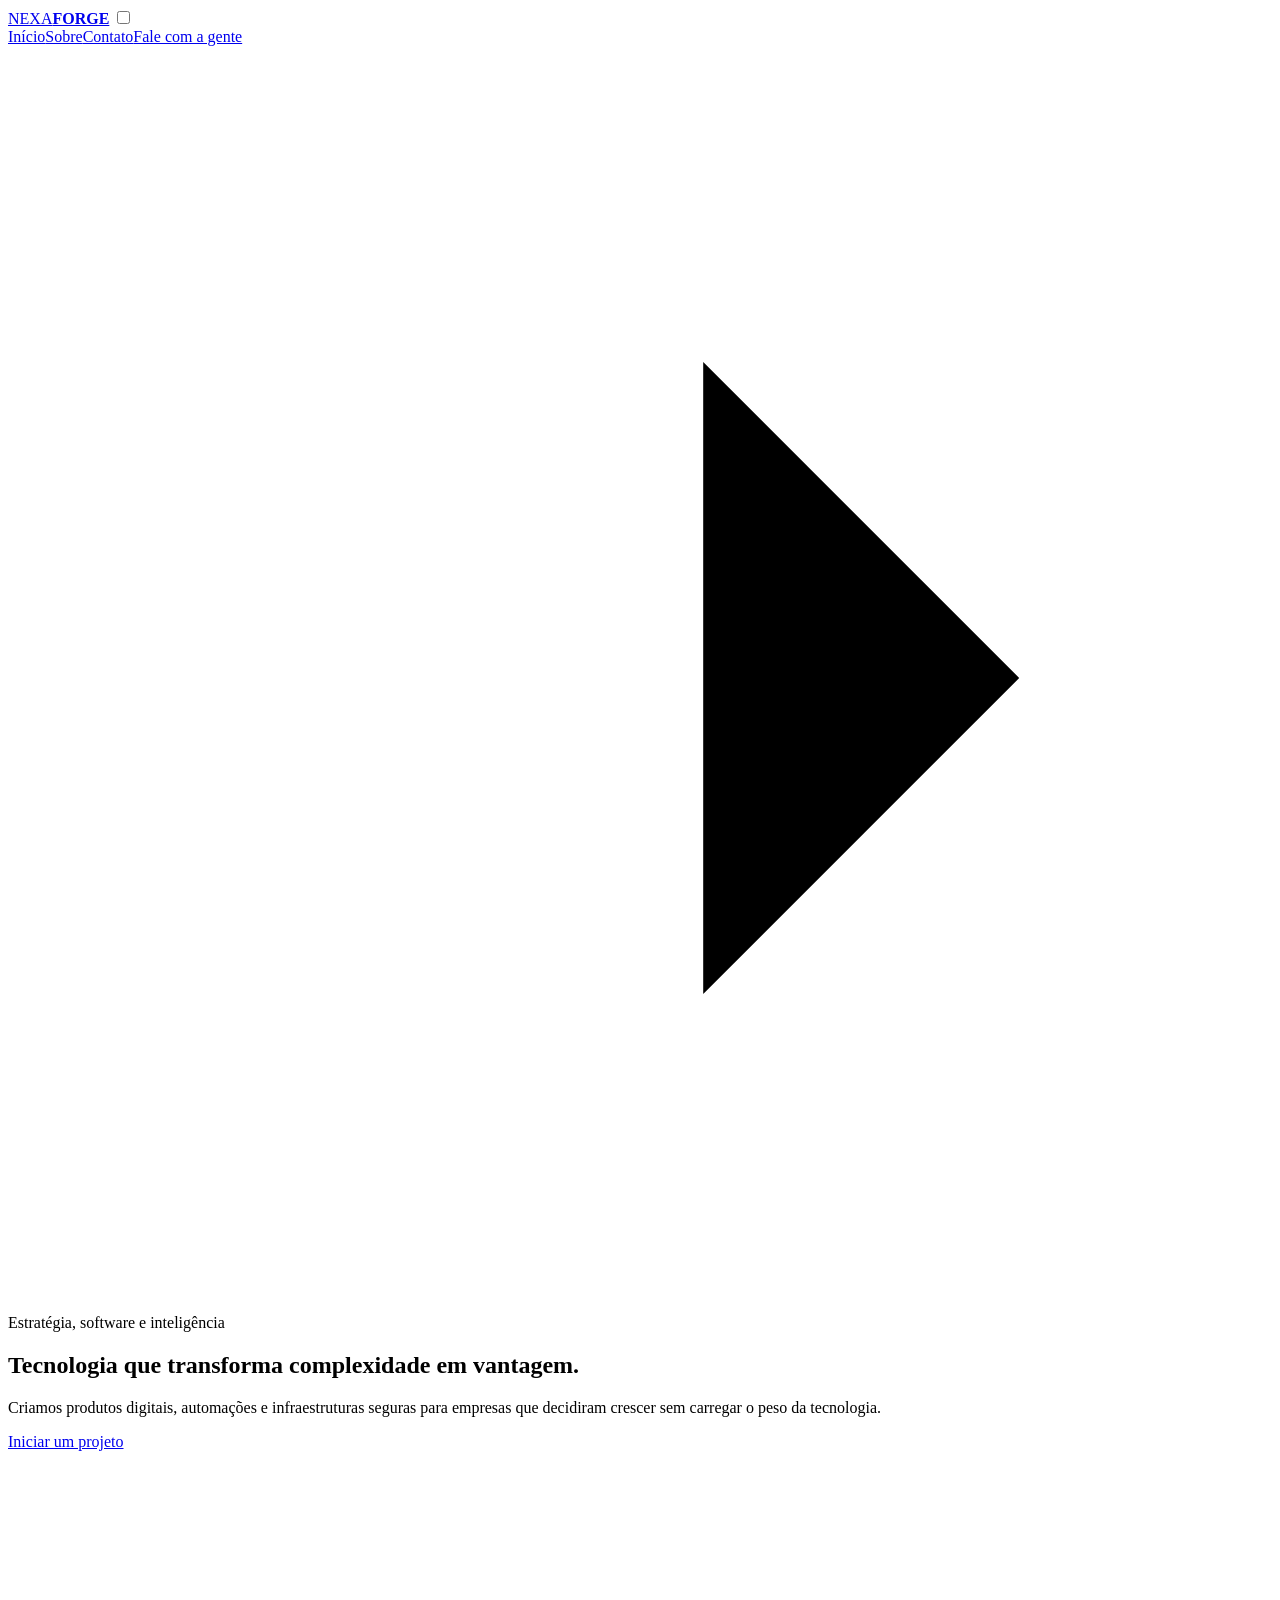
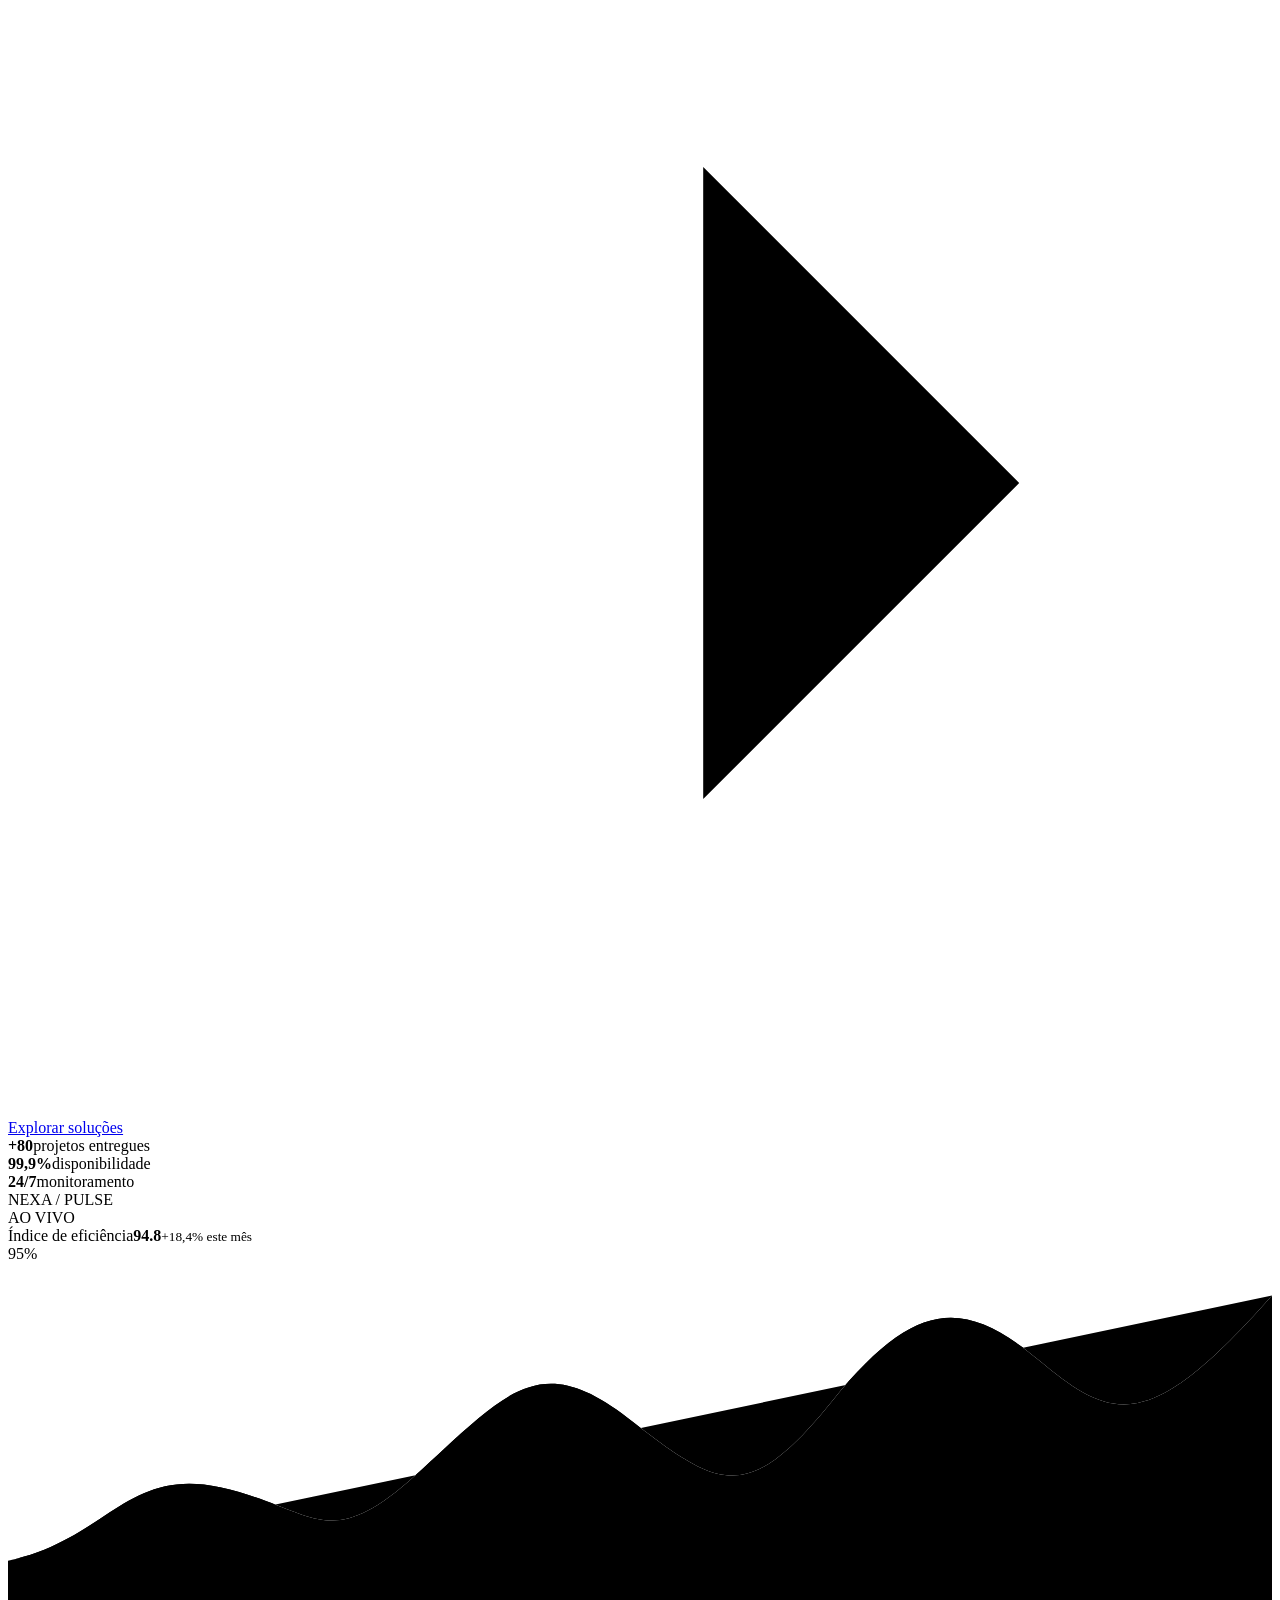
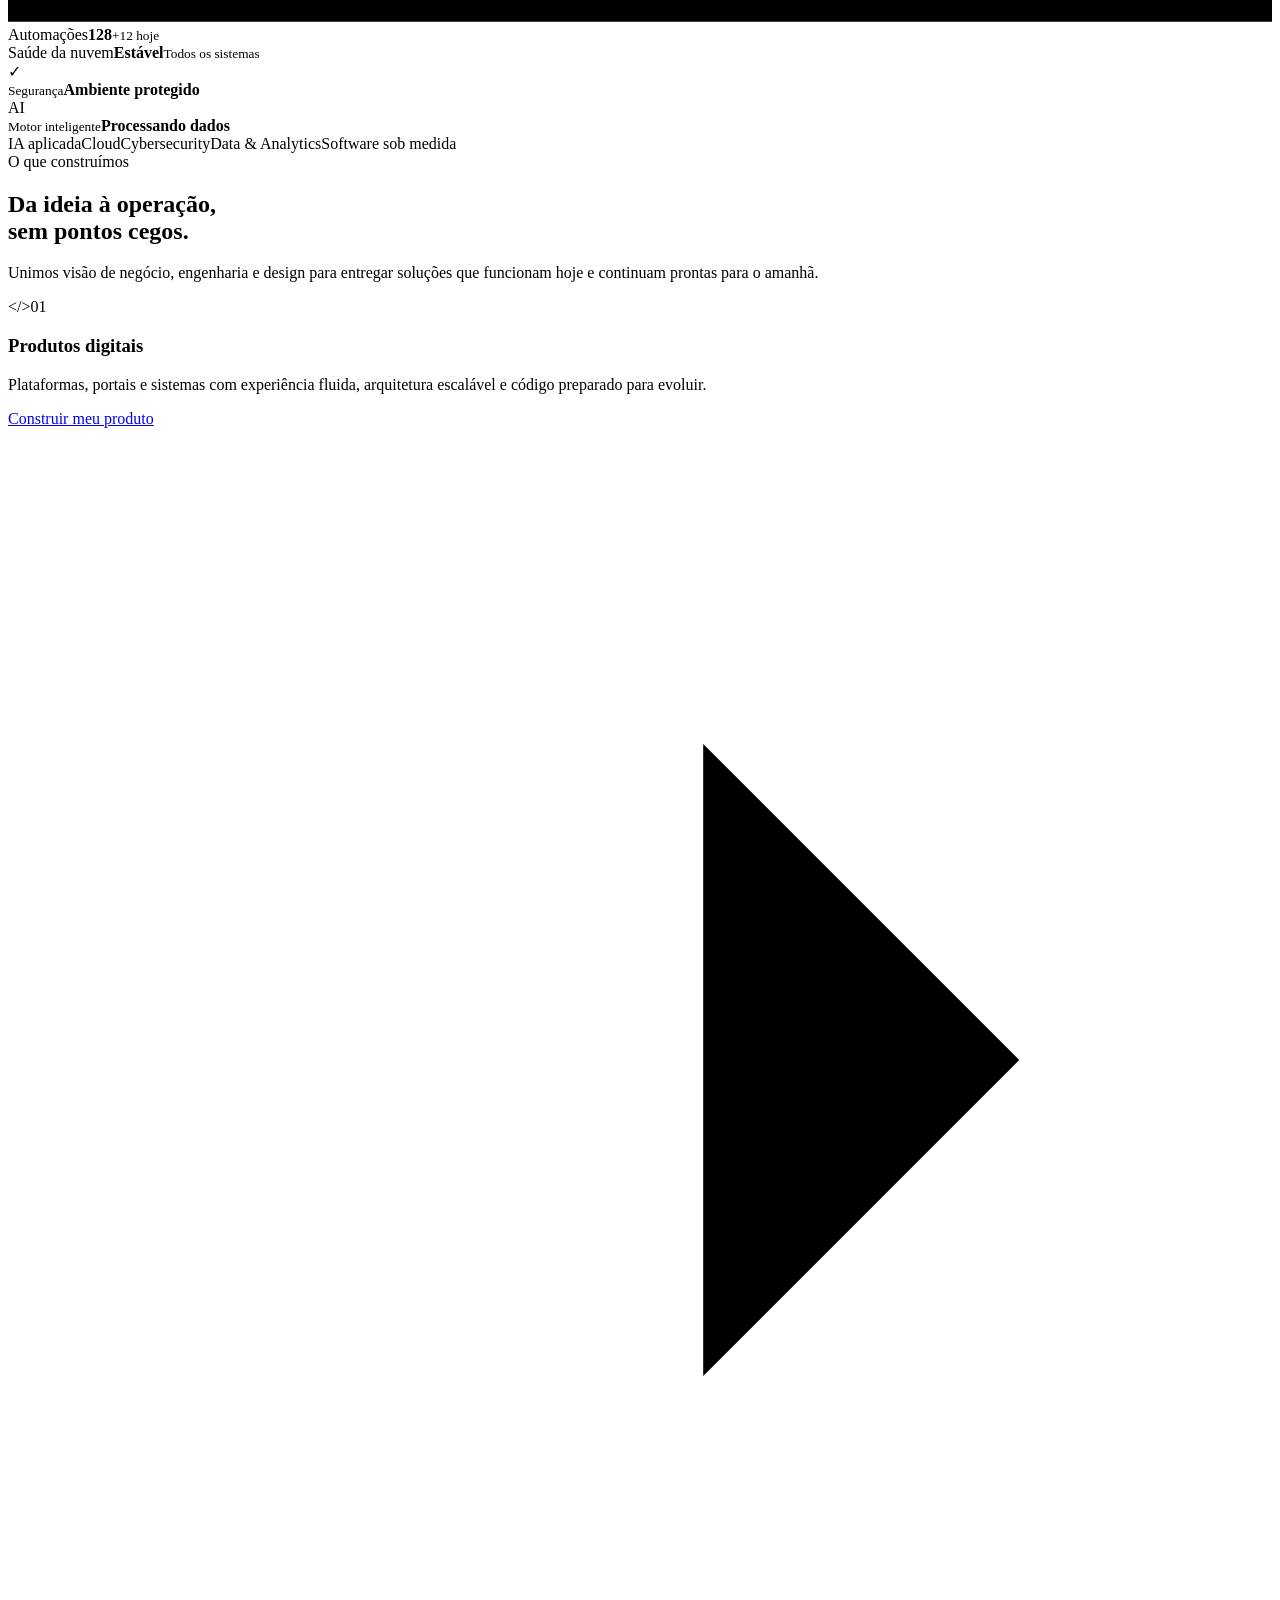
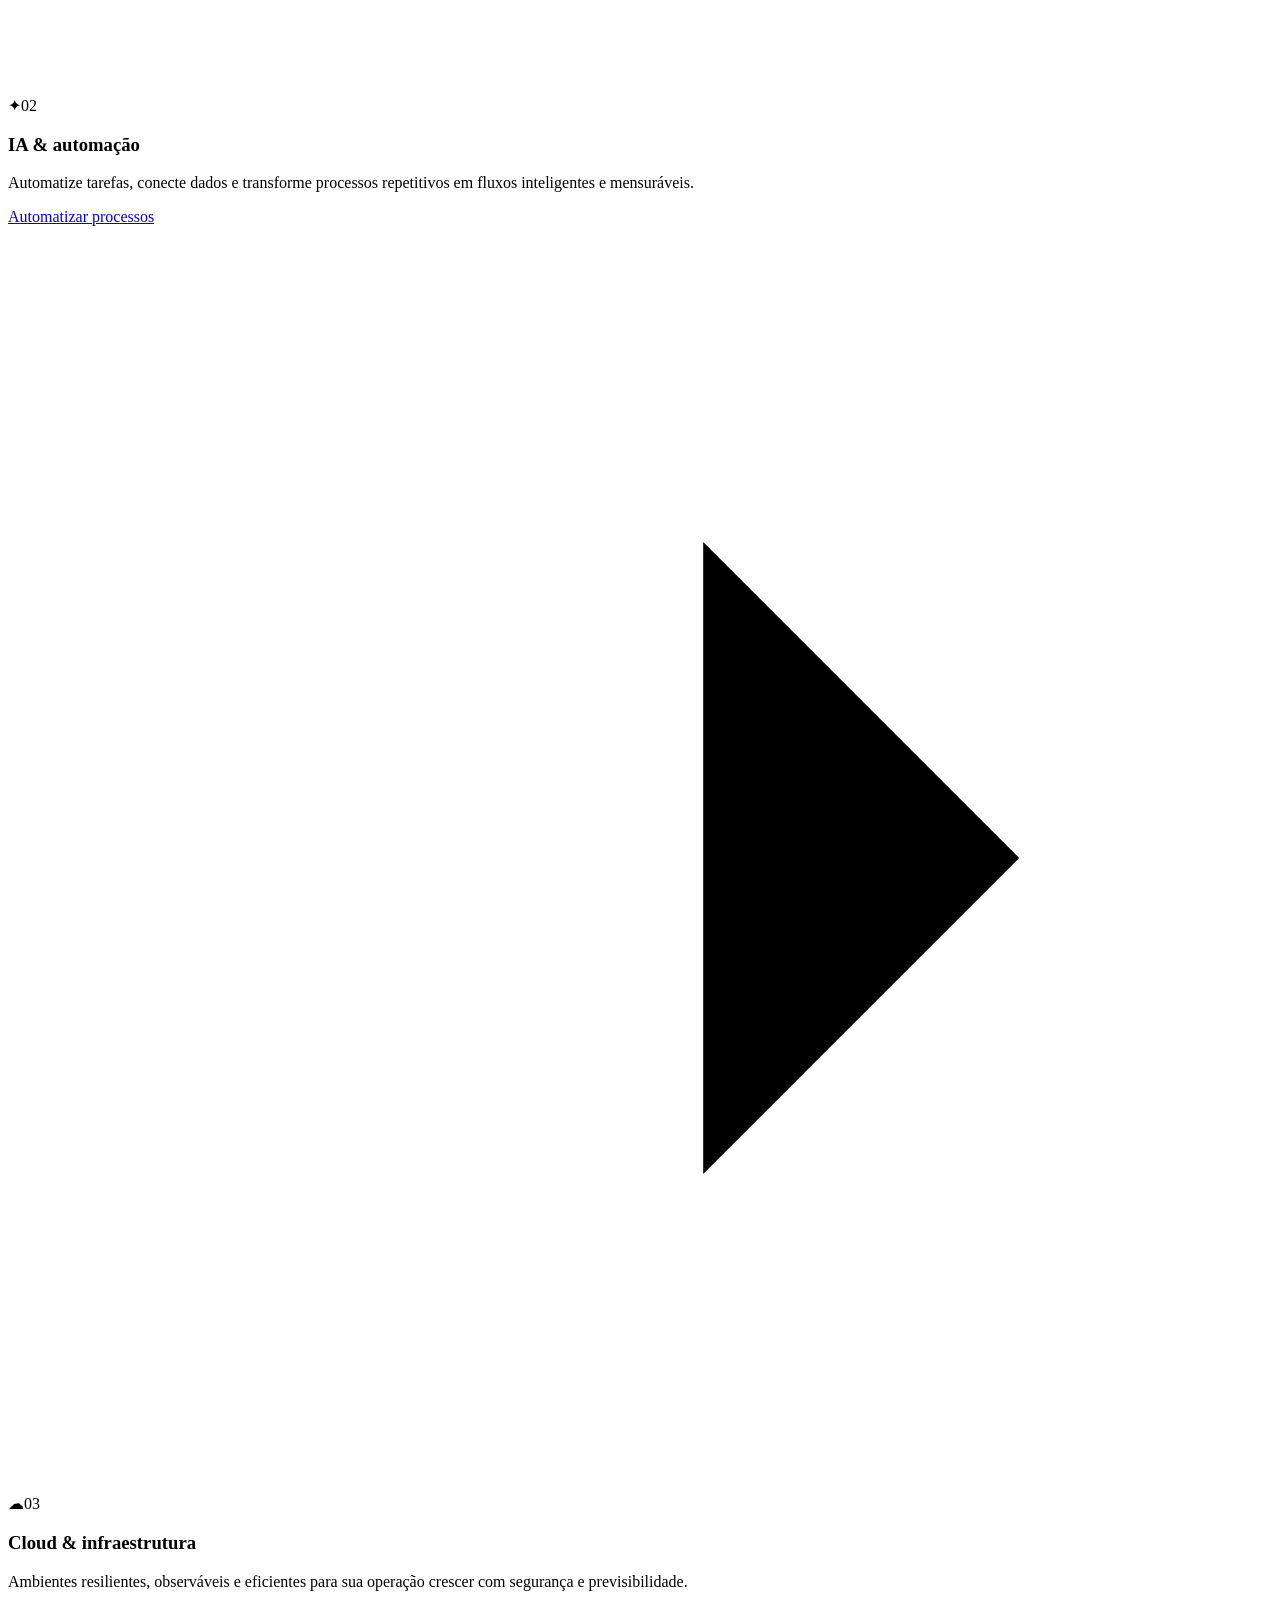
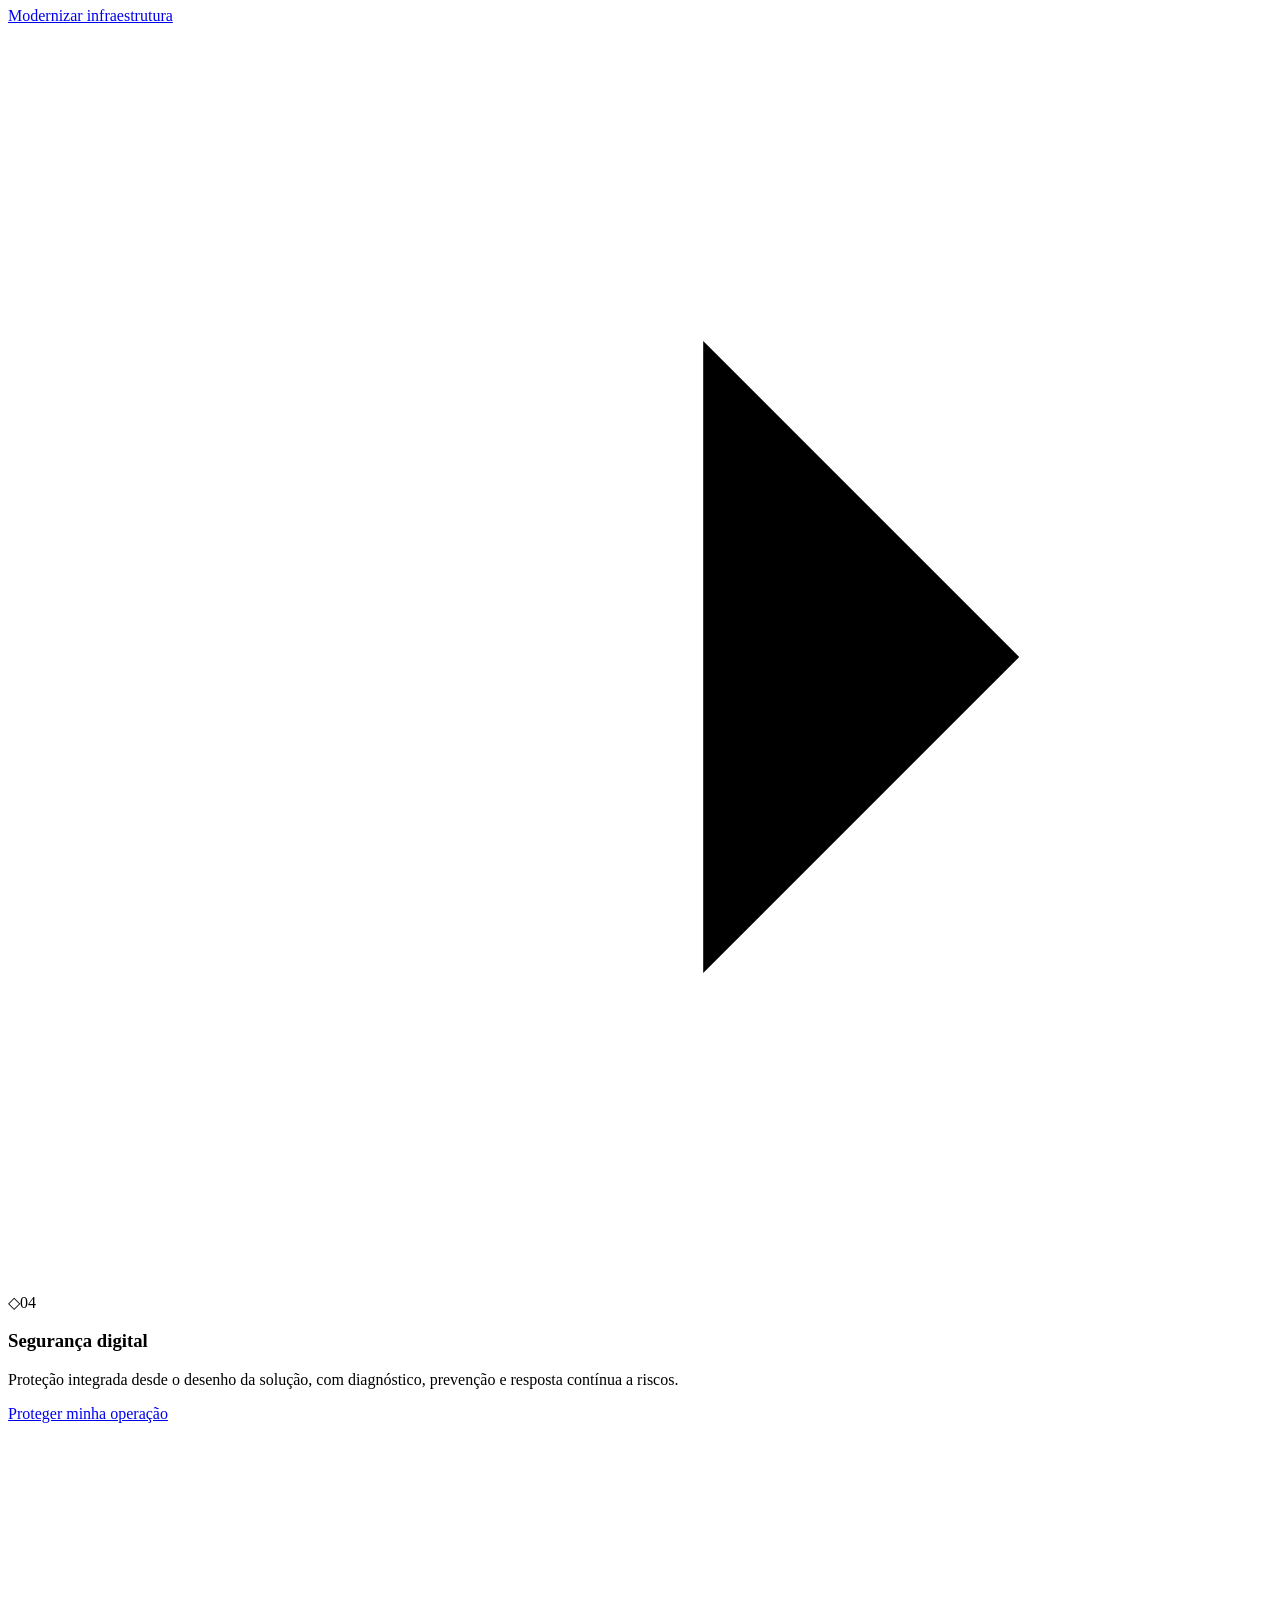
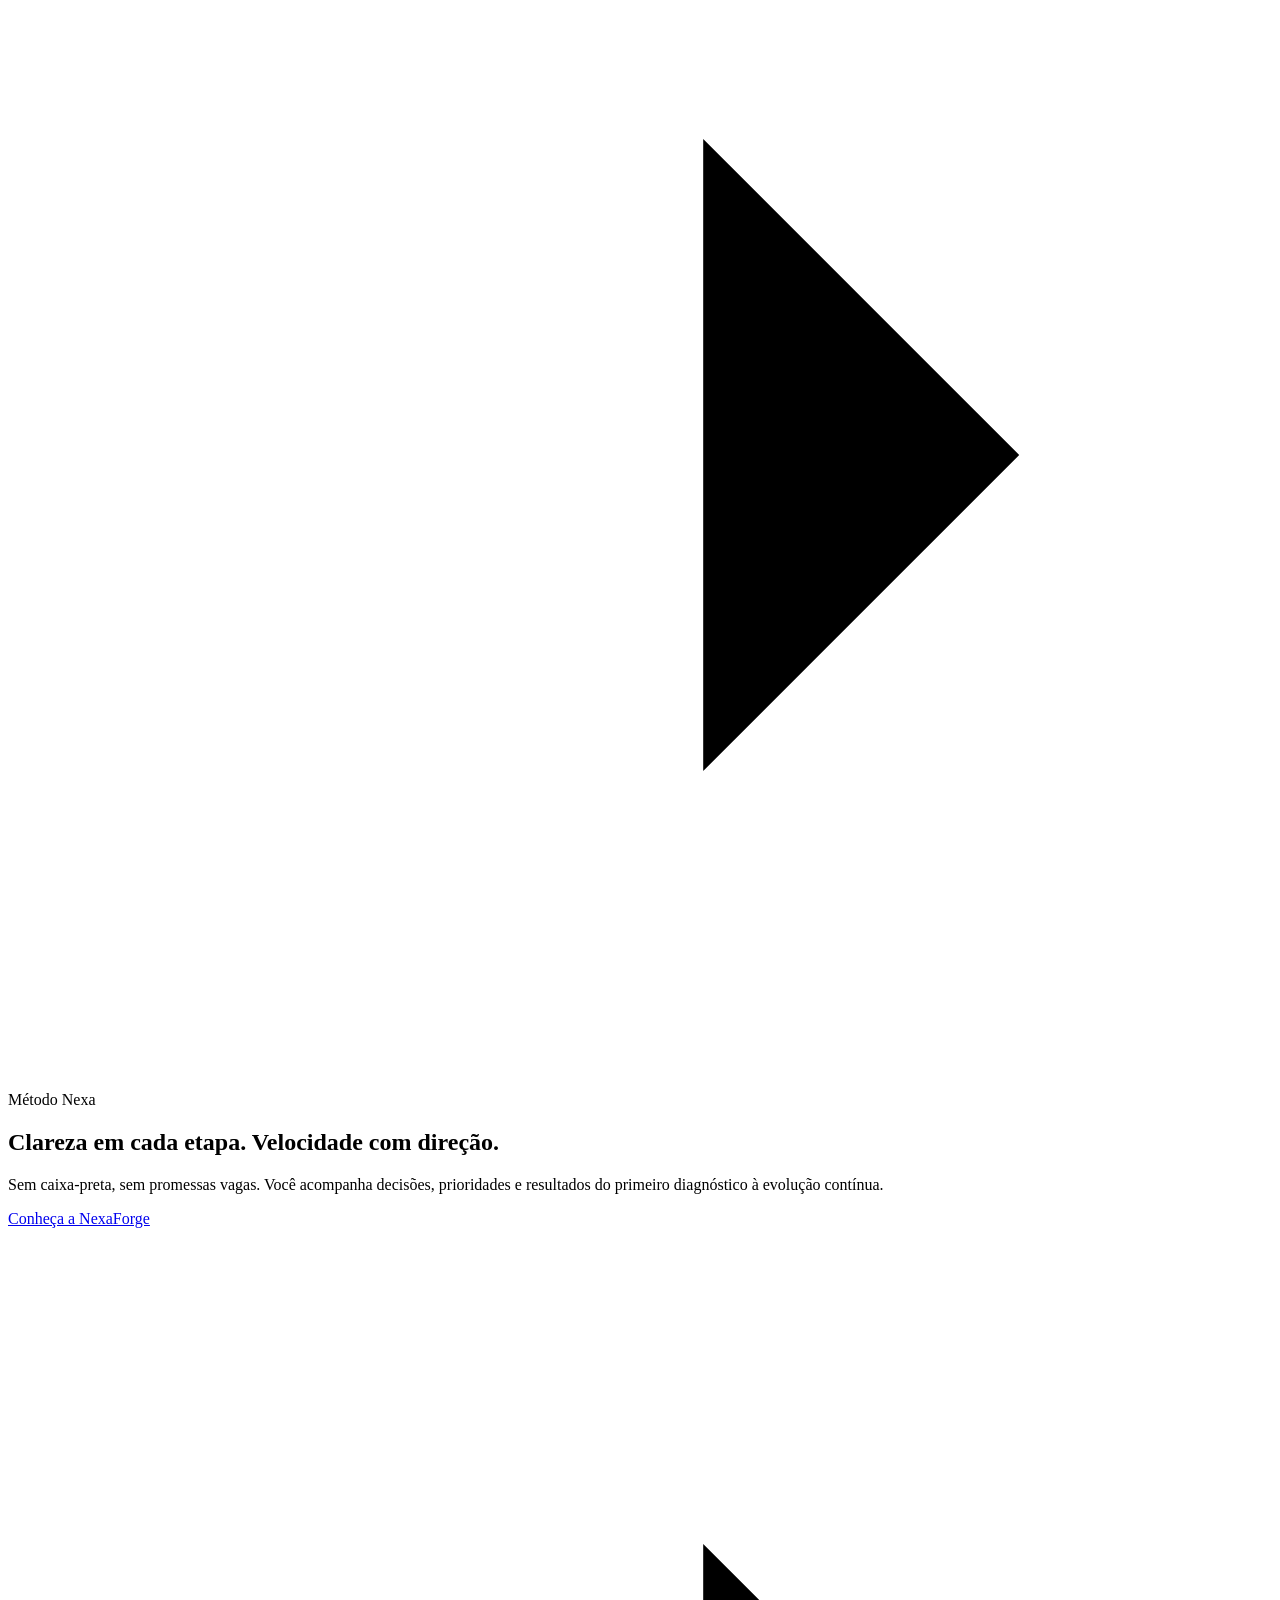
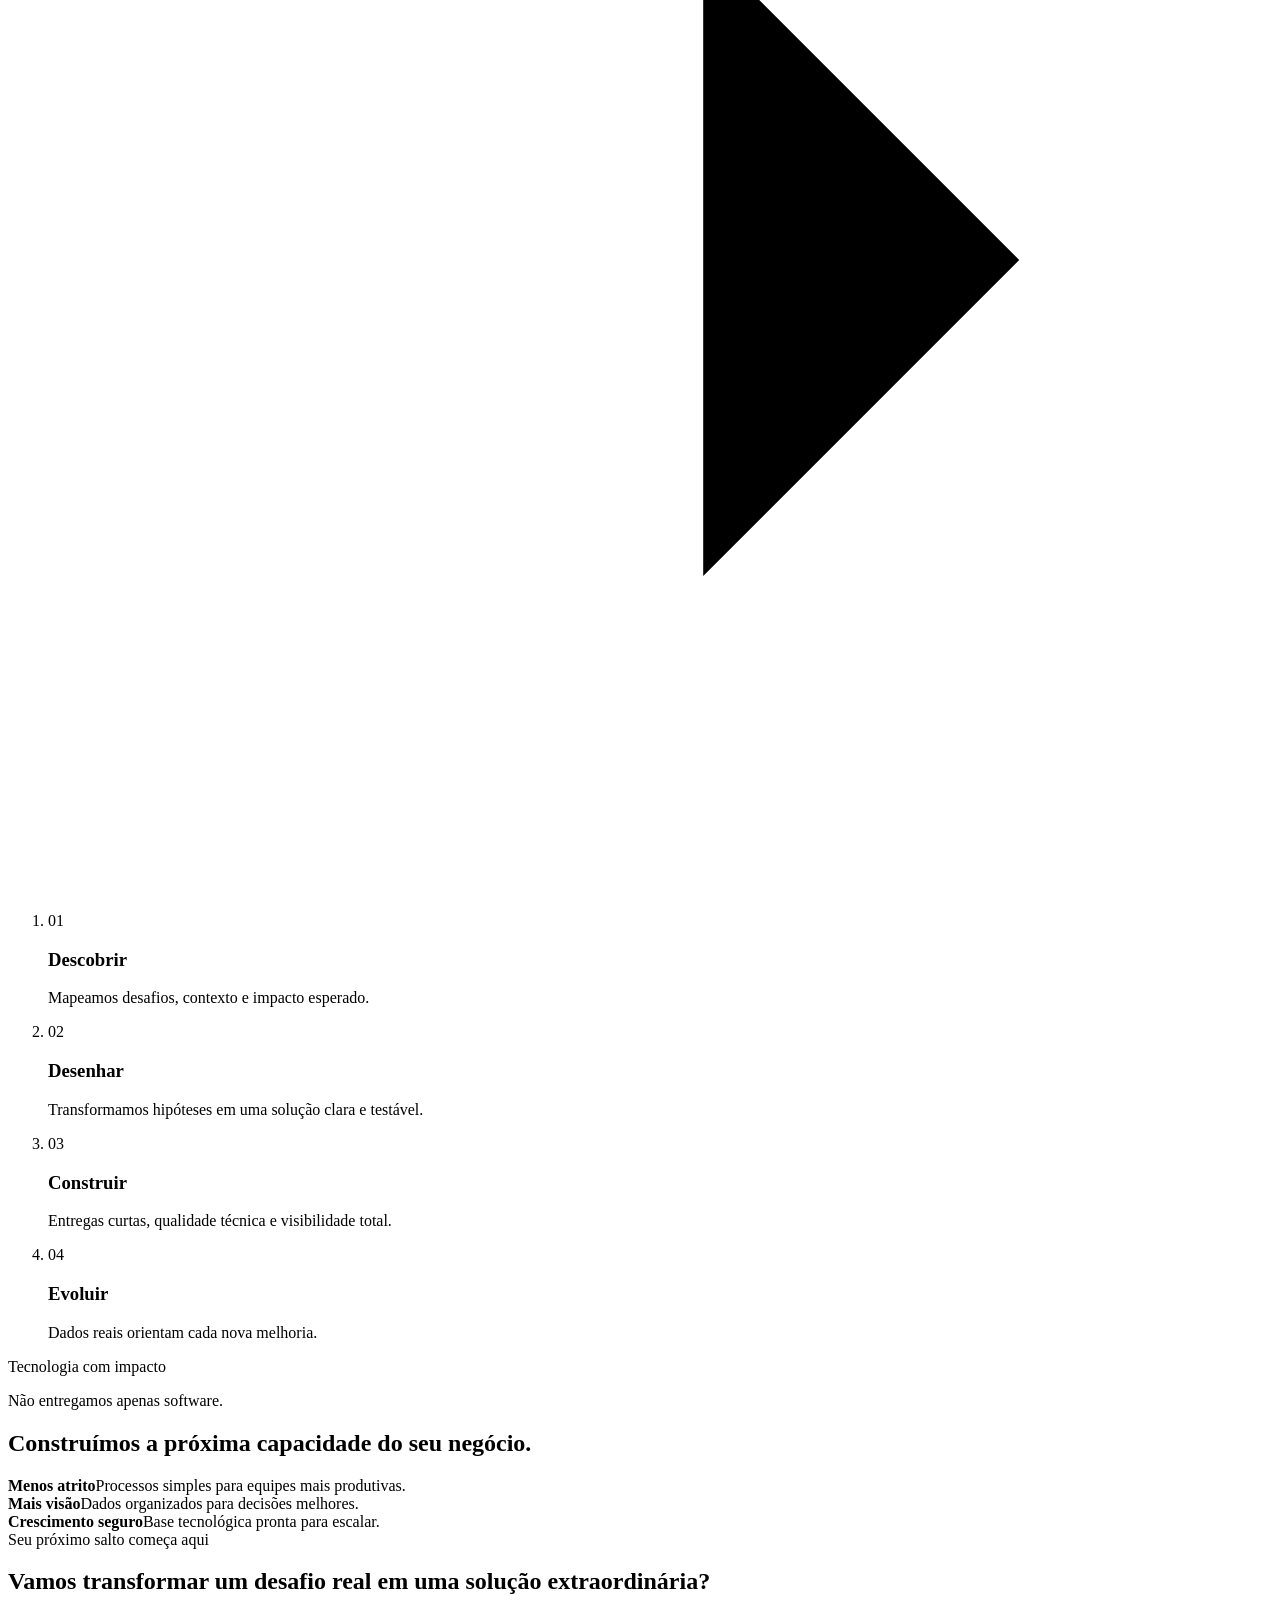
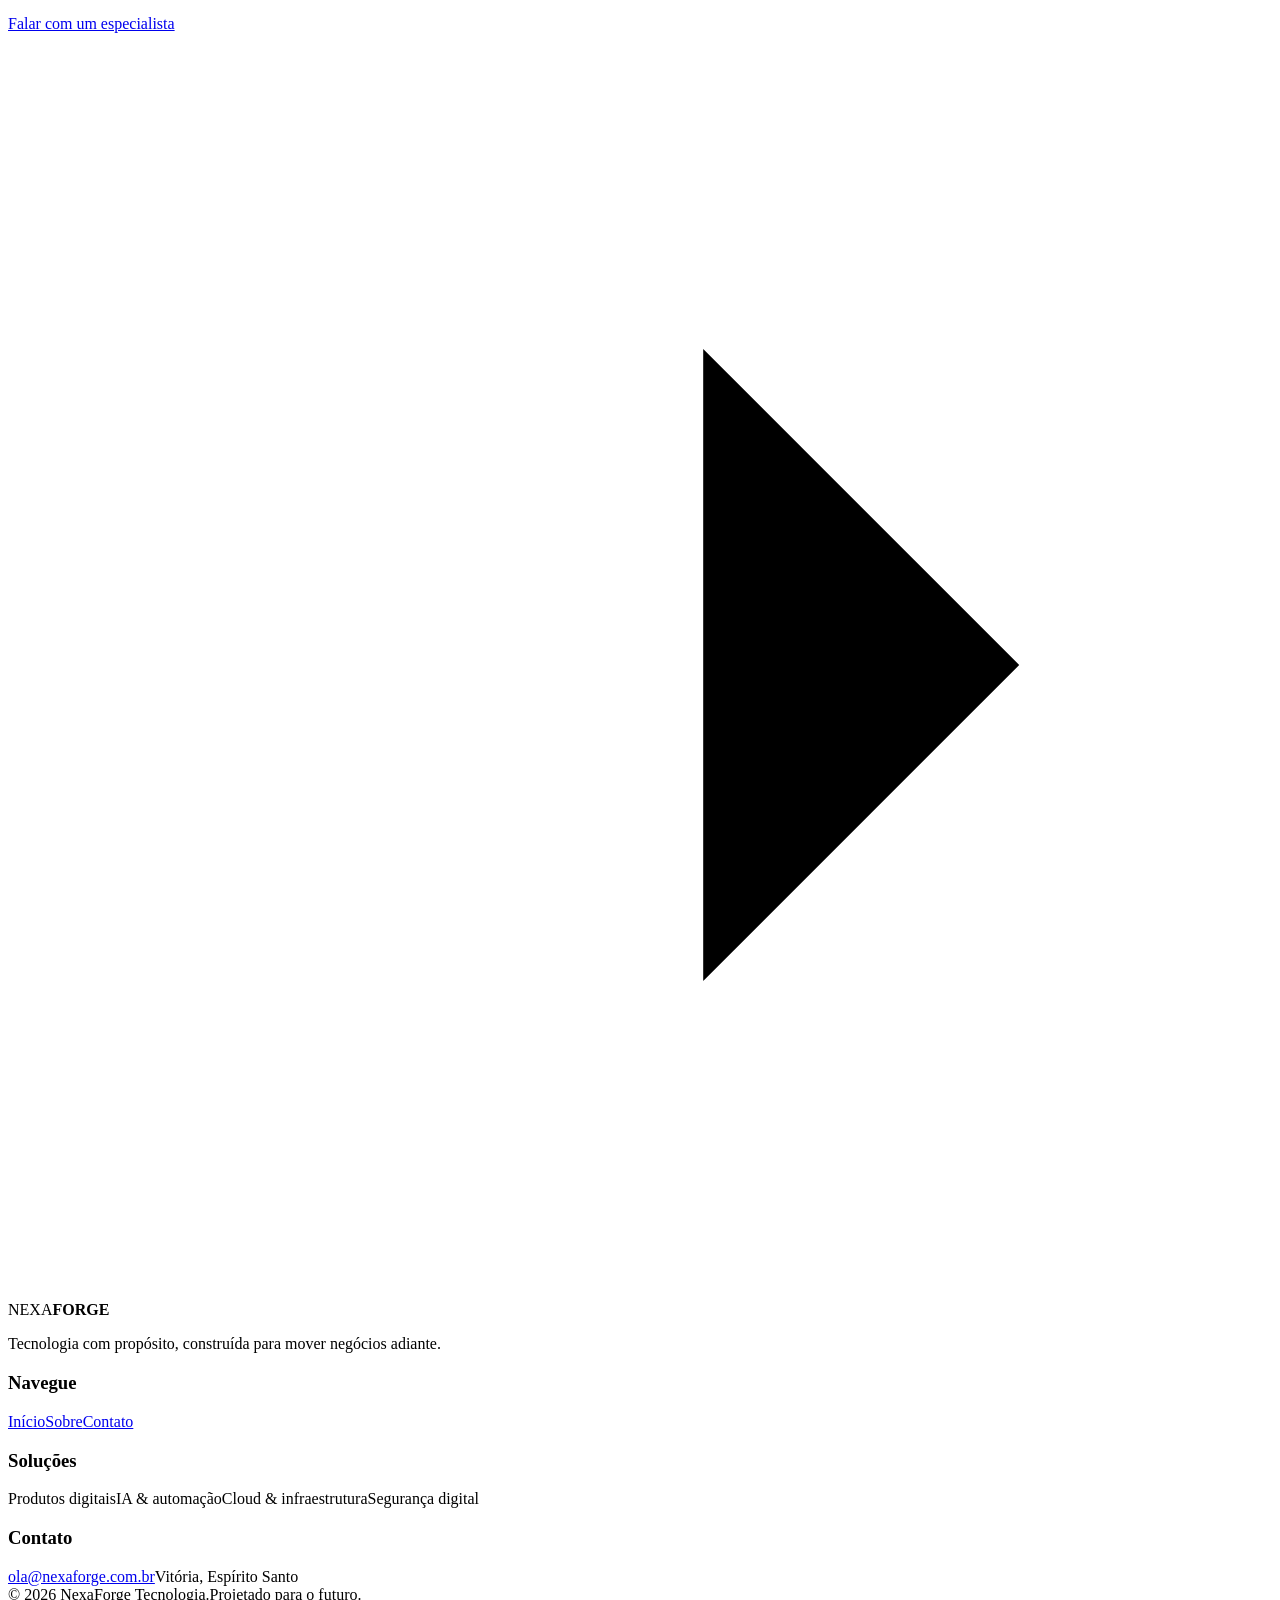
==== index.html @ 442f8306 "Adiciona index.html" ====
<!DOCTYPE html>
<html lang="pt-BR">
<head>
  <meta charset="UTF-8">
  <meta name="viewport" content="width=device-width, initial-scale=1.0">
  <meta name="description" content="Produtos digitais, inteligência artificial, cloud e segurança para empresas que querem crescer.">
  <title>NexaForge Tecnologia | Início</title>
  <link rel="stylesheet" href="style.css">
  <script src="script.js" defer></script>
</head>
<body>
  <header class="site-header">
    <div class="header-inner section-shell">
      <a href="index.html" aria-label="NexaForge - página inicial"><span class="brand"><span class="brand-mark" aria-hidden="true"><i></i><i></i><i></i></span><span>NEXA<strong>FORGE</strong></span></span></a>
      <input class="nav-toggle" type="checkbox" id="nav-toggle" aria-label="Abrir menu">
      <label class="nav-button" for="nav-toggle" aria-hidden="true"><span></span><span></span><span></span></label>
      <nav class="main-nav" aria-label="Navegação principal"><a class="active" href="index.html">Início</a><a href="sobre.html">Sobre</a><a href="contato.html">Contato</a><a class="nav-cta" href="contato.html">Fale com a gente <svg viewBox="0 0 20 20" aria-hidden="true"><path d="M4 10h11M11 5l5 5-5 5"></path></svg></a></nav>
    </div>
  </header>

  <main>
    <section class="hero section-shell" id="inicio">
      <div class="hero-copy reveal">
        <span class="eyebrow"><span class="status-dot"></span> Estratégia, software e inteligência</span>
        <h1>Tecnologia que transforma <span>complexidade</span> em vantagem.</h1>
        <p class="hero-lead">Criamos produtos digitais, automações e infraestruturas seguras para empresas que decidiram crescer sem carregar o peso da tecnologia.</p>
        <div class="hero-actions"><a class="button button-primary" href="contato.html">Iniciar um projeto <svg viewBox="0 0 20 20" aria-hidden="true"><path d="M4 10h11M11 5l5 5-5 5"></path></svg></a><a class="button button-ghost" href="#solucoes">Explorar soluções</a></div>
        <div class="hero-proof" aria-label="Diferenciais"><div><strong>+80</strong><span>projetos entregues</span></div><div><strong>99,9%</strong><span>disponibilidade</span></div><div><strong>24/7</strong><span>monitoramento</span></div></div>
      </div>
      <div class="hero-visual reveal" aria-label="Painel tecnológico abstrato">
        <div class="orb orb-one"></div><div class="orb orb-two"></div>
        <div class="dashboard">
          <div class="dashboard-top"><div class="dash-brand"><span class="mini-mark"></span>NEXA / PULSE</div><div class="live"><i></i> AO VIVO</div></div>
          <div class="signal"><div class="signal-copy"><span>Índice de eficiência</span><strong>94.8</strong><small>+18,4% este mês</small></div><div class="signal-ring"><span>95%</span></div></div>
          <div class="chart" aria-hidden="true"><i></i><i></i><i></i><i></i><i></i><i></i><i></i><svg viewBox="0 0 310 88" preserveAspectRatio="none"><defs><linearGradient id="lineFill" x1="0" y1="0" x2="0" y2="1"><stop offset="0" stop-color="#42e8ff" stop-opacity=".28"></stop><stop offset="1" stop-color="#42e8ff" stop-opacity="0"></stop></linearGradient></defs><path class="chart-area" d="M0 73 C24 68 29 50 52 55 S78 72 100 52 S130 21 152 38 S181 60 202 34 S235 9 253 24 S280 42 310 8 L310 88 L0 88Z"></path><path class="chart-line" d="M0 73 C24 68 29 50 52 55 S78 72 100 52 S130 21 152 38 S181 60 202 34 S235 9 253 24 S280 42 310 8"></path></svg></div>
          <div class="dash-cards"><div><span>Automações</span><strong>128</strong><small>+12 hoje</small></div><div><span>Saúde da nuvem</span><strong>Estável</strong><small>Todos os sistemas</small></div></div>
        </div>
        <div class="float-card float-security"><span class="check">✓</span><div><small>Segurança</small><strong>Ambiente protegido</strong></div></div><div class="float-card float-ai"><span class="ai-chip">AI</span><div><small>Motor inteligente</small><strong>Processando dados</strong></div></div>
      </div>
    </section>

    <section class="trust-bar" aria-label="Tecnologias e competências"><div class="section-shell trust-inner"><span>IA aplicada</span><i></i><span>Cloud</span><i></i><span>Cybersecurity</span><i></i><span>Data &amp; Analytics</span><i></i><span>Software sob medida</span></div></section>

    <section class="section-shell section" id="solucoes">
      <div class="section-heading reveal"><div><span class="kicker">O que construímos</span><h2>Da ideia à operação,<br>sem pontos cegos.</h2></div><p>Unimos visão de negócio, engenharia e design para entregar soluções que funcionam hoje e continuam prontas para o amanhã.</p></div>
      <div class="services-grid">
        <article class="service-card featured reveal"><span class="service-icon">&lt;/&gt;</span><span class="card-number">01</span><h3>Produtos digitais</h3><p>Plataformas, portais e sistemas com experiência fluida, arquitetura escalável e código preparado para evoluir.</p><a href="contato.html">Construir meu produto <svg viewBox="0 0 20 20"><path d="M4 10h11M11 5l5 5-5 5"></path></svg></a></article>
        <article class="service-card reveal"><span class="service-icon">✦</span><span class="card-number">02</span><h3>IA &amp; automação</h3><p>Automatize tarefas, conecte dados e transforme processos repetitivos em fluxos inteligentes e mensuráveis.</p><a href="contato.html">Automatizar processos <svg viewBox="0 0 20 20"><path d="M4 10h11M11 5l5 5-5 5"></path></svg></a></article>
        <article class="service-card reveal"><span class="service-icon">☁</span><span class="card-number">03</span><h3>Cloud &amp; infraestrutura</h3><p>Ambientes resilientes, observáveis e eficientes para sua operação crescer com segurança e previsibilidade.</p><a href="contato.html">Modernizar infraestrutura <svg viewBox="0 0 20 20"><path d="M4 10h11M11 5l5 5-5 5"></path></svg></a></article>
        <article class="service-card reveal"><span class="service-icon">◇</span><span class="card-number">04</span><h3>Segurança digital</h3><p>Proteção integrada desde o desenho da solução, com diagnóstico, prevenção e resposta contínua a riscos.</p><a href="contato.html">Proteger minha operação <svg viewBox="0 0 20 20"><path d="M4 10h11M11 5l5 5-5 5"></path></svg></a></article>
      </div>
    </section>

    <section class="process-wrap"><div class="section-shell section process-grid"><div class="process-intro reveal"><span class="kicker">Método Nexa</span><h2>Clareza em cada etapa. Velocidade com direção.</h2><p>Sem caixa-preta, sem promessas vagas. Você acompanha decisões, prioridades e resultados do primeiro diagnóstico à evolução contínua.</p><a class="text-link" href="sobre.html">Conheça a NexaForge <svg viewBox="0 0 20 20"><path d="M4 10h11M11 5l5 5-5 5"></path></svg></a></div><ol class="steps"><li class="reveal"><span>01</span><div><h3>Descobrir</h3><p>Mapeamos desafios, contexto e impacto esperado.</p></div></li><li class="reveal"><span>02</span><div><h3>Desenhar</h3><p>Transformamos hipóteses em uma solução clara e testável.</p></div></li><li class="reveal"><span>03</span><div><h3>Construir</h3><p>Entregas curtas, qualidade técnica e visibilidade total.</p></div></li><li class="reveal"><span>04</span><div><h3>Evoluir</h3><p>Dados reais orientam cada nova melhoria.</p></div></li></ol></div></section>

    <section class="section-shell section impact-section"><span class="kicker">Tecnologia com impacto</span><div class="impact-grid"><div class="impact-statement reveal"><p>Não entregamos apenas software.</p><h2>Construímos a próxima capacidade do seu negócio.</h2></div><div class="outcome-list reveal"><div><strong>Menos atrito</strong><span>Processos simples para equipes mais produtivas.</span></div><div><strong>Mais visão</strong><span>Dados organizados para decisões melhores.</span></div><div><strong>Crescimento seguro</strong><span>Base tecnológica pronta para escalar.</span></div></div></div></section>
    <section class="section-shell cta-panel reveal"><div><span class="eyebrow">Seu próximo salto começa aqui</span><h2>Vamos transformar um desafio real em uma solução extraordinária?</h2></div><a class="button button-light" href="contato.html">Falar com um especialista <svg viewBox="0 0 20 20"><path d="M4 10h11M11 5l5 5-5 5"></path></svg></a></section>
  </main>

  <footer class="site-footer"><div class="section-shell footer-grid"><div><span class="brand"><span class="brand-mark"><i></i><i></i><i></i></span><span>NEXA<strong>FORGE</strong></span></span><p>Tecnologia com propósito, construída para mover negócios adiante.</p></div><div><h3>Navegue</h3><a href="index.html">Início</a><a href="sobre.html">Sobre</a><a href="contato.html">Contato</a></div><div><h3>Soluções</h3><span>Produtos digitais</span><span>IA &amp; automação</span><span>Cloud &amp; infraestrutura</span><span>Segurança digital</span></div><div><h3>Contato</h3><a href="mailto:ola@nexaforge.com.br">ola@nexaforge.com.br</a><span>Vitória, Espírito Santo</span></div></div><div class="section-shell footer-bottom"><span>© 2026 NexaForge Tecnologia.</span><span>Projetado para o futuro.</span></div></footer>
</body>
</html>
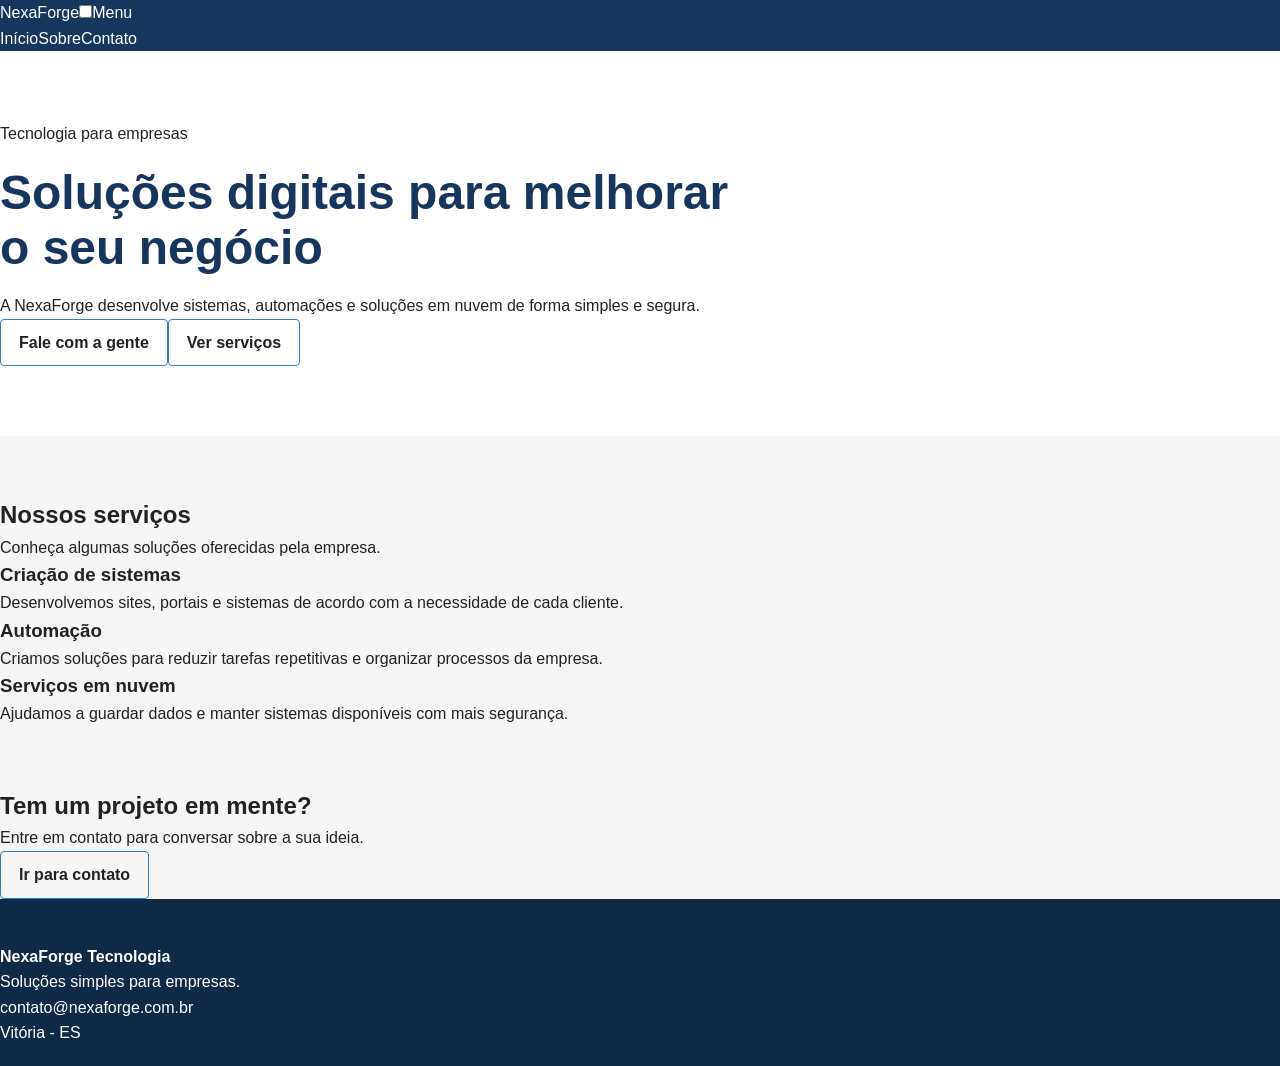
==== commit f2a549aa: "Simplifica index.html" ====
--- a/index.html
+++ b/index.html
@@ -1,62 +1,12 @@
 <!DOCTYPE html>
 <html lang="pt-BR">
-<head>
-  <meta charset="UTF-8">
-  <meta name="viewport" content="width=device-width, initial-scale=1.0">
-  <meta name="description" content="Produtos digitais, inteligência artificial, cloud e segurança para empresas que querem crescer.">
-  <title>NexaForge Tecnologia | Início</title>
-  <link rel="stylesheet" href="style.css">
-  <script src="script.js" defer></script>
-</head>
+<head><meta charset="UTF-8"><meta name="viewport" content="width=device-width, initial-scale=1.0"><title>NexaForge | Início</title><link rel="stylesheet" href="style.css"></head>
 <body>
-  <header class="site-header">
-    <div class="header-inner section-shell">
-      <a href="index.html" aria-label="NexaForge - página inicial"><span class="brand"><span class="brand-mark" aria-hidden="true"><i></i><i></i><i></i></span><span>NEXA<strong>FORGE</strong></span></span></a>
-      <input class="nav-toggle" type="checkbox" id="nav-toggle" aria-label="Abrir menu">
-      <label class="nav-button" for="nav-toggle" aria-hidden="true"><span></span><span></span><span></span></label>
-      <nav class="main-nav" aria-label="Navegação principal"><a class="active" href="index.html">Início</a><a href="sobre.html">Sobre</a><a href="contato.html">Contato</a><a class="nav-cta" href="contato.html">Fale com a gente <svg viewBox="0 0 20 20" aria-hidden="true"><path d="M4 10h11M11 5l5 5-5 5"></path></svg></a></nav>
-    </div>
-  </header>
-
+  <header class="site-header"><div class="container header-content"><a class="logo" href="index.html">NexaForge</a><input type="checkbox" id="menu-check" class="menu-check"><label for="menu-check" class="menu-button">Menu</label><nav class="menu"><a class="active" href="index.html">Início</a><a href="sobre.html">Sobre</a><a href="contato.html">Contato</a></nav></div></header>
   <main>
-    <section class="hero section-shell" id="inicio">
-      <div class="hero-copy reveal">
-        <span class="eyebrow"><span class="status-dot"></span> Estratégia, software e inteligência</span>
-        <h1>Tecnologia que transforma <span>complexidade</span> em vantagem.</h1>
-        <p class="hero-lead">Criamos produtos digitais, automações e infraestruturas seguras para empresas que decidiram crescer sem carregar o peso da tecnologia.</p>
-        <div class="hero-actions"><a class="button button-primary" href="contato.html">Iniciar um projeto <svg viewBox="0 0 20 20" aria-hidden="true"><path d="M4 10h11M11 5l5 5-5 5"></path></svg></a><a class="button button-ghost" href="#solucoes">Explorar soluções</a></div>
-        <div class="hero-proof" aria-label="Diferenciais"><div><strong>+80</strong><span>projetos entregues</span></div><div><strong>99,9%</strong><span>disponibilidade</span></div><div><strong>24/7</strong><span>monitoramento</span></div></div>
-      </div>
-      <div class="hero-visual reveal" aria-label="Painel tecnológico abstrato">
-        <div class="orb orb-one"></div><div class="orb orb-two"></div>
-        <div class="dashboard">
-          <div class="dashboard-top"><div class="dash-brand"><span class="mini-mark"></span>NEXA / PULSE</div><div class="live"><i></i> AO VIVO</div></div>
-          <div class="signal"><div class="signal-copy"><span>Índice de eficiência</span><strong>94.8</strong><small>+18,4% este mês</small></div><div class="signal-ring"><span>95%</span></div></div>
-          <div class="chart" aria-hidden="true"><i></i><i></i><i></i><i></i><i></i><i></i><i></i><svg viewBox="0 0 310 88" preserveAspectRatio="none"><defs><linearGradient id="lineFill" x1="0" y1="0" x2="0" y2="1"><stop offset="0" stop-color="#42e8ff" stop-opacity=".28"></stop><stop offset="1" stop-color="#42e8ff" stop-opacity="0"></stop></linearGradient></defs><path class="chart-area" d="M0 73 C24 68 29 50 52 55 S78 72 100 52 S130 21 152 38 S181 60 202 34 S235 9 253 24 S280 42 310 8 L310 88 L0 88Z"></path><path class="chart-line" d="M0 73 C24 68 29 50 52 55 S78 72 100 52 S130 21 152 38 S181 60 202 34 S235 9 253 24 S280 42 310 8"></path></svg></div>
-          <div class="dash-cards"><div><span>Automações</span><strong>128</strong><small>+12 hoje</small></div><div><span>Saúde da nuvem</span><strong>Estável</strong><small>Todos os sistemas</small></div></div>
-        </div>
-        <div class="float-card float-security"><span class="check">✓</span><div><small>Segurança</small><strong>Ambiente protegido</strong></div></div><div class="float-card float-ai"><span class="ai-chip">AI</span><div><small>Motor inteligente</small><strong>Processando dados</strong></div></div>
-      </div>
-    </section>
-
-    <section class="trust-bar" aria-label="Tecnologias e competências"><div class="section-shell trust-inner"><span>IA aplicada</span><i></i><span>Cloud</span><i></i><span>Cybersecurity</span><i></i><span>Data &amp; Analytics</span><i></i><span>Software sob medida</span></div></section>
-
-    <section class="section-shell section" id="solucoes">
-      <div class="section-heading reveal"><div><span class="kicker">O que construímos</span><h2>Da ideia à operação,<br>sem pontos cegos.</h2></div><p>Unimos visão de negócio, engenharia e design para entregar soluções que funcionam hoje e continuam prontas para o amanhã.</p></div>
-      <div class="services-grid">
-        <article class="service-card featured reveal"><span class="service-icon">&lt;/&gt;</span><span class="card-number">01</span><h3>Produtos digitais</h3><p>Plataformas, portais e sistemas com experiência fluida, arquitetura escalável e código preparado para evoluir.</p><a href="contato.html">Construir meu produto <svg viewBox="0 0 20 20"><path d="M4 10h11M11 5l5 5-5 5"></path></svg></a></article>
-        <article class="service-card reveal"><span class="service-icon">✦</span><span class="card-number">02</span><h3>IA &amp; automação</h3><p>Automatize tarefas, conecte dados e transforme processos repetitivos em fluxos inteligentes e mensuráveis.</p><a href="contato.html">Automatizar processos <svg viewBox="0 0 20 20"><path d="M4 10h11M11 5l5 5-5 5"></path></svg></a></article>
-        <article class="service-card reveal"><span class="service-icon">☁</span><span class="card-number">03</span><h3>Cloud &amp; infraestrutura</h3><p>Ambientes resilientes, observáveis e eficientes para sua operação crescer com segurança e previsibilidade.</p><a href="contato.html">Modernizar infraestrutura <svg viewBox="0 0 20 20"><path d="M4 10h11M11 5l5 5-5 5"></path></svg></a></article>
-        <article class="service-card reveal"><span class="service-icon">◇</span><span class="card-number">04</span><h3>Segurança digital</h3><p>Proteção integrada desde o desenho da solução, com diagnóstico, prevenção e resposta contínua a riscos.</p><a href="contato.html">Proteger minha operação <svg viewBox="0 0 20 20"><path d="M4 10h11M11 5l5 5-5 5"></path></svg></a></article>
-      </div>
-    </section>
-
-    <section class="process-wrap"><div class="section-shell section process-grid"><div class="process-intro reveal"><span class="kicker">Método Nexa</span><h2>Clareza em cada etapa. Velocidade com direção.</h2><p>Sem caixa-preta, sem promessas vagas. Você acompanha decisões, prioridades e resultados do primeiro diagnóstico à evolução contínua.</p><a class="text-link" href="sobre.html">Conheça a NexaForge <svg viewBox="0 0 20 20"><path d="M4 10h11M11 5l5 5-5 5"></path></svg></a></div><ol class="steps"><li class="reveal"><span>01</span><div><h3>Descobrir</h3><p>Mapeamos desafios, contexto e impacto esperado.</p></div></li><li class="reveal"><span>02</span><div><h3>Desenhar</h3><p>Transformamos hipóteses em uma solução clara e testável.</p></div></li><li class="reveal"><span>03</span><div><h3>Construir</h3><p>Entregas curtas, qualidade técnica e visibilidade total.</p></div></li><li class="reveal"><span>04</span><div><h3>Evoluir</h3><p>Dados reais orientam cada nova melhoria.</p></div></li></ol></div></section>
-
-    <section class="section-shell section impact-section"><span class="kicker">Tecnologia com impacto</span><div class="impact-grid"><div class="impact-statement reveal"><p>Não entregamos apenas software.</p><h2>Construímos a próxima capacidade do seu negócio.</h2></div><div class="outcome-list reveal"><div><strong>Menos atrito</strong><span>Processos simples para equipes mais produtivas.</span></div><div><strong>Mais visão</strong><span>Dados organizados para decisões melhores.</span></div><div><strong>Crescimento seguro</strong><span>Base tecnológica pronta para escalar.</span></div></div></div></section>
-    <section class="section-shell cta-panel reveal"><div><span class="eyebrow">Seu próximo salto começa aqui</span><h2>Vamos transformar um desafio real em uma solução extraordinária?</h2></div><a class="button button-light" href="contato.html">Falar com um especialista <svg viewBox="0 0 20 20"><path d="M4 10h11M11 5l5 5-5 5"></path></svg></a></section>
+    <section class="hero"><div class="container"><p class="tag">Tecnologia para empresas</p><h1>Soluções digitais para melhorar o seu negócio</h1><p class="lead">A NexaForge desenvolve sistemas, automações e soluções em nuvem de forma simples e segura.</p><div class="buttons"><a class="button" href="contato.html">Fale com a gente</a><a class="button secondary" href="#servicos">Ver serviços</a></div></div></section>
+    <section class="section" id="servicos"><div class="container"><h2>Nossos serviços</h2><p class="section-text">Conheça algumas soluções oferecidas pela empresa.</p><div class="cards"><article><h3>Criação de sistemas</h3><p>Desenvolvemos sites, portais e sistemas de acordo com a necessidade de cada cliente.</p></article><article><h3>Automação</h3><p>Criamos soluções para reduzir tarefas repetitivas e organizar processos da empresa.</p></article><article><h3>Serviços em nuvem</h3><p>Ajudamos a guardar dados e manter sistemas disponíveis com mais segurança.</p></article></div></div></section>
+    <section class="simple-cta"><div class="container"><h2>Tem um projeto em mente?</h2><p>Entre em contato para conversar sobre a sua ideia.</p><a class="button light" href="contato.html">Ir para contato</a></div></section>
   </main>
-
-  <footer class="site-footer"><div class="section-shell footer-grid"><div><span class="brand"><span class="brand-mark"><i></i><i></i><i></i></span><span>NEXA<strong>FORGE</strong></span></span><p>Tecnologia com propósito, construída para mover negócios adiante.</p></div><div><h3>Navegue</h3><a href="index.html">Início</a><a href="sobre.html">Sobre</a><a href="contato.html">Contato</a></div><div><h3>Soluções</h3><span>Produtos digitais</span><span>IA &amp; automação</span><span>Cloud &amp; infraestrutura</span><span>Segurança digital</span></div><div><h3>Contato</h3><a href="mailto:ola@nexaforge.com.br">ola@nexaforge.com.br</a><span>Vitória, Espírito Santo</span></div></div><div class="section-shell footer-bottom"><span>© 2026 NexaForge Tecnologia.</span><span>Projetado para o futuro.</span></div></footer>
-</body>
-</html>
+  <footer class="site-footer"><div class="container footer-content"><div><strong>NexaForge Tecnologia</strong><p>Soluções simples para empresas.</p></div><div><a href="mailto:contato@nexaforge.com.br">contato@nexaforge.com.br</a><p>Vitória - ES</p></div></div></footer>
+</body></html>
--- a/style.css
+++ b/style.css
@@ -0,0 +1,817 @@
+/* Reset simples */
+* {
+  box-sizing: border-box;
+  margin: 0;
+  padding: 0;
+}
+
+html {
+  scroll-behavior: smooth;
+}
+
+body {
+  background-color: #f5f5f5;
+  color: #222222;
+  font-family: Arial, Helvetica, sans-serif;
+  line-height: 1.6;
+}
+
+a {
+  color: inherit;
+  text-decoration: none;
+}
+
+svg {
+  width: 18px;
+  fill: none;
+  stroke: currentColor;
+  stroke-width: 2;
+}
+
+.section-shell {
+  width: 90%;
+  max-width: 1000px;
+  margin: 0 auto;
+}
+
+.section {
+  padding: 60px 0;
+}
+
+/* Cabeçalho e menu */
+.site-header {
+  background-color: #17365d;
+  color: white;
+}
+
+.header-inner {
+  min-height: 70px;
+  display: flex;
+  align-items: center;
+  justify-content: space-between;
+  position: relative;
+}
+
+.brand {
+  display: flex;
+  align-items: center;
+  gap: 10px;
+  font-size: 17px;
+  font-weight: bold;
+}
+
+.brand strong {
+  color: #7fc8ff;
+}
+
+.brand-mark {
+  width: 28px;
+  height: 28px;
+  display: block;
+  background-color: #2f80c1;
+  border: 2px solid white;
+}
+
+.brand-mark i {
+  display: none;
+}
+
+.nav-toggle {
+  position: absolute;
+  opacity: 0;
+}
+
+.nav-button {
+  width: 42px;
+  height: 38px;
+  padding: 8px;
+  border: 1px solid #ffffff;
+  border-radius: 4px;
+  display: flex;
+  flex-direction: column;
+  justify-content: space-around;
+  cursor: pointer;
+}
+
+.nav-button span {
+  height: 2px;
+  background-color: white;
+}
+
+.main-nav {
+  display: none;
+  position: absolute;
+  top: 70px;
+  left: 0;
+  right: 0;
+  z-index: 10;
+  padding: 12px;
+  background-color: #17365d;
+  flex-direction: column;
+}
+
+.nav-toggle:checked ~ .main-nav {
+  display: flex;
+}
+
+.main-nav a {
+  padding: 10px;
+  border-bottom: 1px solid #456486;
+}
+
+.main-nav a:hover,
+.main-nav a.active {
+  background-color: #245184;
+}
+
+.main-nav .nav-cta {
+  margin-top: 8px;
+  background-color: #2f80c1;
+  display: flex;
+  align-items: center;
+  justify-content: center;
+  gap: 8px;
+}
+
+/* Textos e botões */
+.eyebrow,
+.kicker {
+  color: #24699c;
+  font-size: 12px;
+  font-weight: bold;
+  text-transform: uppercase;
+}
+
+.eyebrow {
+  display: inline-flex;
+  align-items: center;
+  gap: 7px;
+}
+
+.status-dot {
+  width: 8px;
+  height: 8px;
+  background-color: #2f80c1;
+  border-radius: 50%;
+}
+
+.button {
+  min-height: 44px;
+  padding: 10px 18px;
+  border: 1px solid #2f80c1;
+  border-radius: 4px;
+  display: inline-flex;
+  align-items: center;
+  justify-content: center;
+  gap: 8px;
+  font-weight: bold;
+  cursor: pointer;
+}
+
+.button-primary {
+  background-color: #2f80c1;
+  color: white;
+}
+
+.button-primary:hover {
+  background-color: #24699c;
+}
+
+.button-ghost,
+.button-light {
+  background-color: white;
+  color: #17365d;
+}
+
+/* Página inicial */
+.hero {
+  padding: 70px 0;
+  background-color: white;
+}
+
+.hero h1,
+.page-hero h1,
+.contact-intro h1 {
+  max-width: 760px;
+  margin: 18px 0;
+  color: #17365d;
+  font-size: 38px;
+  line-height: 1.15;
+}
+
+.hero h1 span,
+.page-hero h1 span,
+.contact-intro h1 span {
+  color: #2f80c1;
+}
+
+.hero-lead,
+.page-hero-copy > p,
+.contact-intro > p {
+  max-width: 650px;
+  color: #555555;
+  font-size: 16px;
+}
+
+.hero-actions {
+  margin: 25px 0;
+  display: flex;
+  flex-direction: column;
+  gap: 10px;
+}
+
+.hero-proof {
+  margin-top: 30px;
+  padding-top: 20px;
+  border-top: 1px solid #cccccc;
+  display: grid;
+  grid-template-columns: repeat(3, 1fr);
+  gap: 10px;
+}
+
+.hero-proof strong,
+.hero-proof span {
+  display: block;
+}
+
+.hero-proof strong {
+  color: #17365d;
+  font-size: 20px;
+}
+
+.hero-proof span {
+  color: #666666;
+  font-size: 11px;
+}
+
+/* O painel antigo foi escondido para deixar o layout simples */
+.hero-visual {
+  display: none;
+}
+
+.trust-bar {
+  background-color: #e6eef5;
+  border-top: 1px solid #c6d4e1;
+  border-bottom: 1px solid #c6d4e1;
+}
+
+.trust-inner {
+  min-height: 65px;
+  display: flex;
+  align-items: center;
+  justify-content: center;
+  flex-wrap: wrap;
+  gap: 12px;
+  color: #4d6073;
+  font-size: 11px;
+  font-weight: bold;
+  text-transform: uppercase;
+}
+
+.trust-inner i {
+  width: 4px;
+  height: 4px;
+  background-color: #2f80c1;
+  border-radius: 50%;
+}
+
+.section-heading {
+  margin-bottom: 30px;
+}
+
+.section-heading h2,
+.process-intro h2,
+.impact-statement h2,
+.culture-copy h2,
+.contact-bottom h2 {
+  margin-top: 8px;
+  color: #17365d;
+  font-size: 30px;
+  line-height: 1.2;
+}
+
+.section-heading > p {
+  max-width: 600px;
+  margin-top: 15px;
+  color: #666666;
+}
+
+.services-grid,
+.belief-grid {
+  display: grid;
+  gap: 15px;
+}
+
+.service-card,
+.belief-card {
+  padding: 24px;
+  background-color: white;
+  border: 1px solid #cccccc;
+  border-radius: 5px;
+}
+
+.service-card.featured {
+  background-color: #eaf3fa;
+}
+
+.service-icon {
+  width: 42px;
+  height: 42px;
+  background-color: #d7e9f7;
+  color: #17365d;
+  border-radius: 4px;
+  display: flex;
+  align-items: center;
+  justify-content: center;
+  font-weight: bold;
+}
+
+.service-icon svg {
+  width: 23px;
+}
+
+.card-number {
+  display: block;
+  margin-top: 15px;
+  color: #777777;
+  font-size: 11px;
+}
+
+.service-card h3,
+.belief-card h3 {
+  margin: 8px 0;
+  color: #17365d;
+  font-size: 21px;
+}
+
+.service-card p,
+.belief-card p {
+  color: #666666;
+  font-size: 14px;
+}
+
+.service-card a,
+.text-link {
+  margin-top: 18px;
+  color: #24699c;
+  display: inline-flex;
+  align-items: center;
+  gap: 6px;
+  font-size: 13px;
+  font-weight: bold;
+}
+
+.process-wrap {
+  background-color: #17365d;
+  color: white;
+}
+
+.process-wrap h2 {
+  color: white;
+}
+
+.process-intro p {
+  margin: 15px 0;
+  color: #d8e2ec;
+}
+
+.process-wrap .kicker,
+.process-wrap .text-link {
+  color: #9bd3ff;
+}
+
+.process-grid {
+  display: grid;
+  gap: 35px;
+}
+
+.steps {
+  list-style: none;
+}
+
+.steps li {
+  padding: 16px 0;
+  border-top: 1px solid #53708f;
+  display: grid;
+  grid-template-columns: 45px 1fr;
+  gap: 10px;
+}
+
+.steps > li > span {
+  color: #9bd3ff;
+  font-size: 12px;
+}
+
+.steps p {
+  color: #d8e2ec;
+  font-size: 13px;
+}
+
+.impact-section > .kicker {
+  display: block;
+  margin-bottom: 20px;
+}
+
+.impact-grid,
+.outcome-list {
+  display: grid;
+  gap: 20px;
+}
+
+.impact-statement > p,
+.outcome-list span {
+  color: #666666;
+}
+
+.outcome-list > div {
+  padding: 15px 0;
+  border-top: 1px solid #cccccc;
+}
+
+.outcome-list strong,
+.outcome-list span {
+  display: block;
+}
+
+.cta-panel {
+  margin-bottom: 60px;
+  padding: 30px;
+  background-color: #2f80c1;
+  color: white;
+  border-radius: 5px;
+}
+
+.cta-panel .eyebrow {
+  color: white;
+}
+
+.cta-panel h2 {
+  margin: 10px 0 20px;
+  font-size: 28px;
+  line-height: 1.2;
+}
+
+/* Rodapé */
+.site-footer {
+  padding: 45px 0 20px;
+  background-color: #102944;
+  color: white;
+}
+
+.footer-grid {
+  display: grid;
+  gap: 30px;
+}
+
+.footer-grid h3 {
+  margin-bottom: 8px;
+  color: #9bd3ff;
+  font-size: 14px;
+}
+
+.footer-grid p,
+.footer-grid a,
+.footer-grid div:not(:first-child) span {
+  display: block;
+  margin: 6px 0;
+  color: #d1dce7;
+  font-size: 13px;
+}
+
+.footer-grid > div:first-child p {
+  max-width: 300px;
+  margin-top: 15px;
+}
+
+.footer-bottom {
+  margin-top: 35px;
+  padding-top: 15px;
+  border-top: 1px solid #456486;
+  color: #aebdcb;
+  font-size: 11px;
+}
+
+/* Página sobre */
+.page-hero {
+  padding: 70px 0;
+  background-color: white;
+}
+
+.page-hero-index {
+  display: none;
+}
+
+.about-story {
+  display: grid;
+  gap: 20px;
+}
+
+.story-line {
+  display: none;
+}
+
+.story-copy h2 {
+  color: #17365d;
+  font-size: 29px;
+  line-height: 1.25;
+}
+
+.story-columns {
+  margin-top: 20px;
+  display: grid;
+  gap: 15px;
+  color: #666666;
+}
+
+.beliefs-wrap {
+  background-color: #e6eef5;
+}
+
+.belief-card > span {
+  color: #24699c;
+  font-size: 11px;
+  font-weight: bold;
+}
+
+.belief-card.values {
+  background-color: #17365d;
+  color: white;
+}
+
+.belief-card.values ul {
+  margin-top: 15px;
+  padding-left: 18px;
+}
+
+.belief-card.values li {
+  margin: 8px 0;
+}
+
+.culture-section {
+  display: grid;
+  gap: 30px;
+}
+
+.culture-visual {
+  display: none;
+}
+
+.culture-copy > p {
+  margin: 15px 0 25px;
+  color: #666666;
+}
+
+.culture-points {
+  display: grid;
+  gap: 12px;
+}
+
+.culture-points > div {
+  padding: 12px;
+  background-color: white;
+  border: 1px solid #cccccc;
+  display: flex;
+  align-items: center;
+  gap: 12px;
+}
+
+.culture-points strong {
+  display: block;
+  color: #17365d;
+}
+
+/* Página contato */
+.contact-main {
+  background-color: #f5f5f5;
+}
+
+.contact-hero {
+  padding: 60px 0;
+  display: grid;
+  gap: 35px;
+}
+
+.contact-channels {
+  margin-top: 25px;
+  display: grid;
+  gap: 10px;
+}
+
+.contact-channels > div,
+.contact-channels > a {
+  padding: 12px;
+  background-color: white;
+  border: 1px solid #cccccc;
+  display: flex;
+  align-items: center;
+  gap: 12px;
+}
+
+.contact-channels > div > span,
+.contact-channels > a > span {
+  width: 35px;
+  height: 35px;
+  background-color: #17365d;
+  color: white;
+  display: flex;
+  align-items: center;
+  justify-content: center;
+}
+
+.contact-channels small,
+.contact-channels strong {
+  display: block;
+}
+
+.contact-channels small {
+  color: #777777;
+}
+
+.contact-form-card {
+  padding: 25px;
+  background-color: white;
+  border: 1px solid #cccccc;
+  border-radius: 5px;
+}
+
+.form-head {
+  margin-bottom: 20px;
+  padding-bottom: 12px;
+  border-bottom: 1px solid #cccccc;
+  display: flex;
+  justify-content: space-between;
+}
+
+.form-head span {
+  font-weight: bold;
+}
+
+.form-head small {
+  color: #24699c;
+}
+
+.contact-form-card label {
+  display: block;
+  margin-bottom: 15px;
+  font-size: 13px;
+  font-weight: bold;
+}
+
+.contact-form-card input:not([type="checkbox"]),
+.contact-form-card select,
+.contact-form-card textarea {
+  width: 100%;
+  margin-top: 5px;
+  padding: 11px;
+  background-color: white;
+  border: 1px solid #aaaaaa;
+  border-radius: 3px;
+}
+
+.contact-form-card input:focus,
+.contact-form-card select:focus,
+.contact-form-card textarea:focus {
+  outline: 2px solid #9bd3ff;
+  border-color: #2f80c1;
+}
+
+.consent {
+  display: flex !important;
+  align-items: center;
+  gap: 8px;
+  font-weight: normal !important;
+}
+
+.form-submit {
+  width: 100%;
+}
+
+.form-feedback {
+  margin-top: 12px;
+  padding: 10px;
+  background-color: #e1f3e5;
+  color: #206331;
+  text-align: center;
+}
+
+.contact-bottom {
+  padding-bottom: 60px;
+}
+
+.next-steps {
+  margin-top: 25px;
+}
+
+.next-steps > div {
+  padding: 15px 0;
+  border-top: 1px solid #cccccc;
+  display: grid;
+  grid-template-columns: 40px 1fr;
+}
+
+.next-steps > div > span {
+  color: #24699c;
+  font-weight: bold;
+}
+
+.next-steps strong {
+  display: block;
+  color: #17365d;
+}
+
+.next-steps p {
+  color: #666666;
+  font-size: 13px;
+}
+
+/* Layout para telas maiores */
+@media (min-width: 768px) {
+  .nav-button,
+  .nav-toggle {
+    display: none;
+  }
+
+  .main-nav {
+    display: flex;
+    position: static;
+    padding: 0;
+    flex-direction: row;
+    align-items: center;
+    gap: 5px;
+  }
+
+  .main-nav a {
+    border: 0;
+    padding: 9px 12px;
+  }
+
+  .main-nav .nav-cta {
+    margin: 0 0 0 8px;
+  }
+
+  .hero h1,
+  .page-hero h1,
+  .contact-intro h1 {
+    font-size: 48px;
+  }
+
+  .hero-actions {
+    flex-direction: row;
+  }
+
+  .section-heading {
+    display: grid;
+    grid-template-columns: 1fr 1fr;
+    gap: 30px;
+  }
+
+  .services-grid {
+    grid-template-columns: repeat(2, 1fr);
+  }
+
+  .process-grid,
+  .impact-grid,
+  .contact-bottom {
+    grid-template-columns: 1fr 1fr;
+    gap: 50px;
+  }
+
+  .cta-panel {
+    display: flex;
+    align-items: center;
+    justify-content: space-between;
+    gap: 30px;
+  }
+
+  .cta-panel .button {
+    min-width: 210px;
+  }
+
+  .footer-grid {
+    grid-template-columns: 2fr 1fr 1.5fr 1.5fr;
+  }
+
+  .footer-bottom {
+    display: flex;
+    justify-content: space-between;
+  }
+
+  .about-story {
+    grid-template-columns: 1fr 3fr;
+  }
+
+  .story-columns,
+  .field-row {
+    grid-template-columns: 1fr 1fr;
+    gap: 18px;
+  }
+
+  .belief-grid {
+    grid-template-columns: repeat(3, 1fr);
+  }
+
+  .contact-hero {
+    grid-template-columns: 1fr 1fr;
+    align-items: start;
+  }
+}
